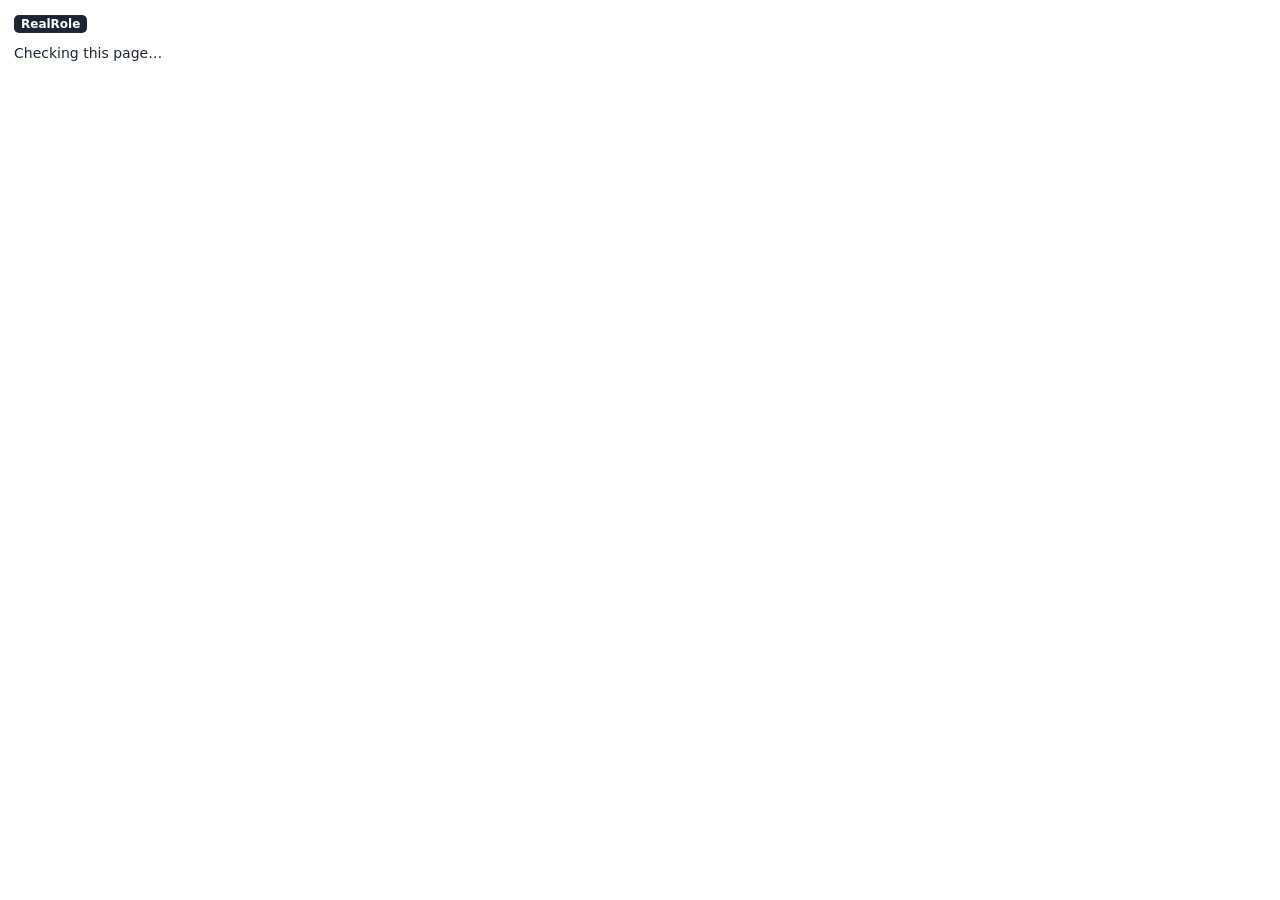
==== extension/popup.html @ 2d935bc7 "began frontend" ====
<!doctype html>
<html lang="en">
  <head>
    <meta charset="utf-8" />
    <title>RealRole</title>
    <style>
      body { width: 280px; margin: 0; padding: 14px; font: 14px/1.4 system-ui, -apple-system, "Segoe UI", Roboto, sans-serif; color: #1d2433; background: #fff; }
      @media (prefers-color-scheme: dark) { body { color: #e7e9ee; background: #1b1f29; } }
      .mark { padding: 2px 7px; border-radius: 5px; background: #1d2433; color: #fff; font-size: 12px; font-weight: 700; }
      p { margin: 10px 0; }
      button { padding: 6px 12px; border: 1px solid currentColor; border-radius: 999px; background: none; color: inherit; font: 600 13px system-ui, sans-serif; cursor: pointer; }
    </style>
  </head>
  <body>
    <span class="mark">RealRole</span>
    <p id="status">Checking this page…</p>
    <button id="open" hidden>Tell me why</button>
    <script src="config.js"></script>
    <script src="format.js"></script>
    <script src="popup.js"></script>
  </body>
</html>
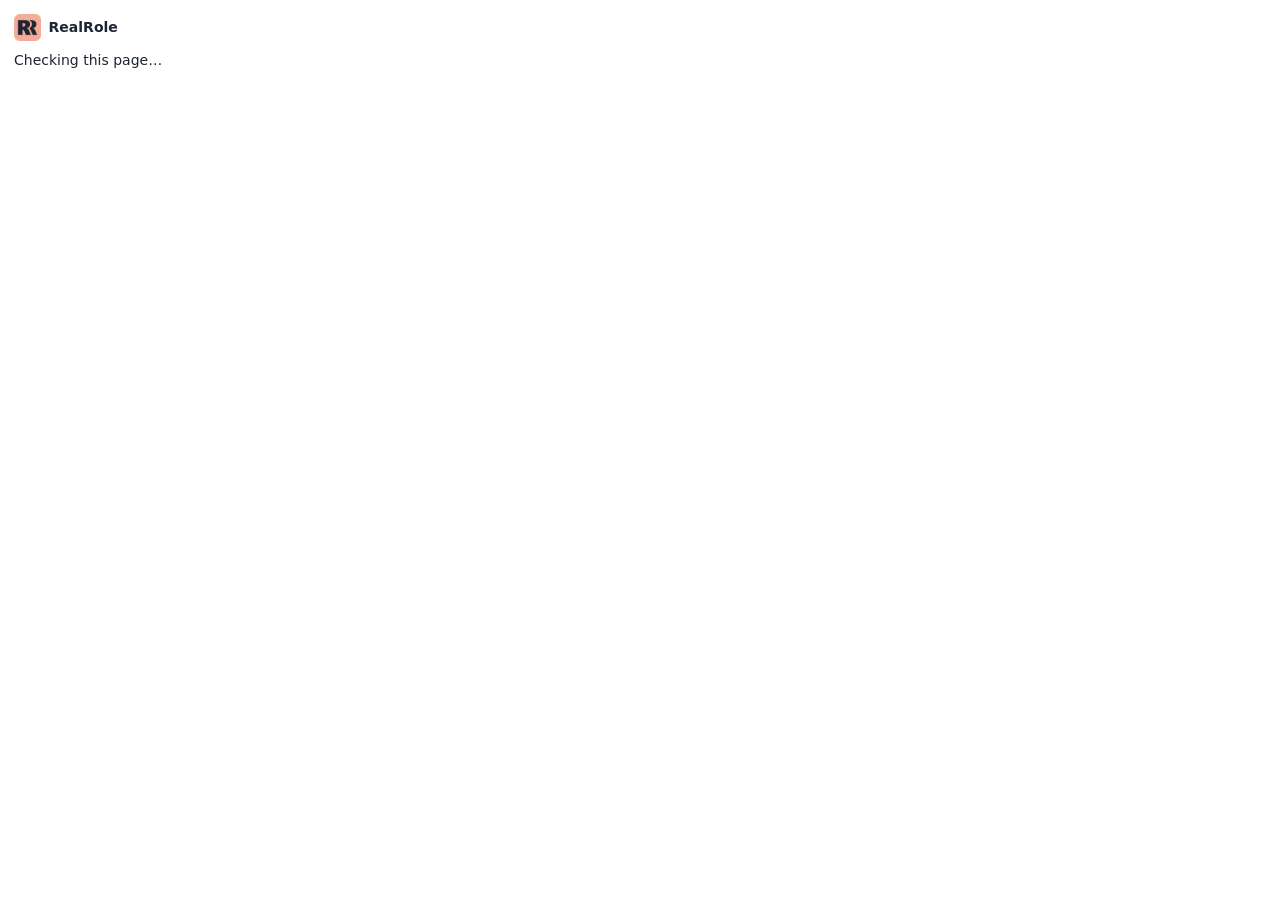
==== commit 815bd908: "updated frontend" ====
--- a/extension/popup.html
+++ b/extension/popup.html
@@ -6,15 +6,16 @@
     <style>
       body { width: 280px; margin: 0; padding: 14px; font: 14px/1.4 system-ui, -apple-system, "Segoe UI", Roboto, sans-serif; color: #1d2433; background: #fff; }
       @media (prefers-color-scheme: dark) { body { color: #e7e9ee; background: #1b1f29; } }
-      .mark { padding: 2px 7px; border-radius: 5px; background: #1d2433; color: #fff; font-size: 12px; font-weight: 700; }
+      .brand { display: flex; align-items: center; gap: 8px; font-size: 14px; font-weight: 700; }
+      .rr-logo { width: 1.9em; height: 1.9em; }
       p { margin: 10px 0; }
       button { padding: 6px 12px; border: 1px solid currentColor; border-radius: 999px; background: none; color: inherit; font: 600 13px system-ui, sans-serif; cursor: pointer; }
     </style>
   </head>
   <body>
-    <span class="mark">RealRole</span>
+    <div class="brand"><img class="rr-logo" src="icons/logo.png" alt="" />RealRole</div>
     <p id="status">Checking this page…</p>
-    <button id="open" hidden>Tell me why</button>
+    <button id="open" hidden>Why?</button>
     <script src="config.js"></script>
     <script src="format.js"></script>
     <script src="popup.js"></script>
